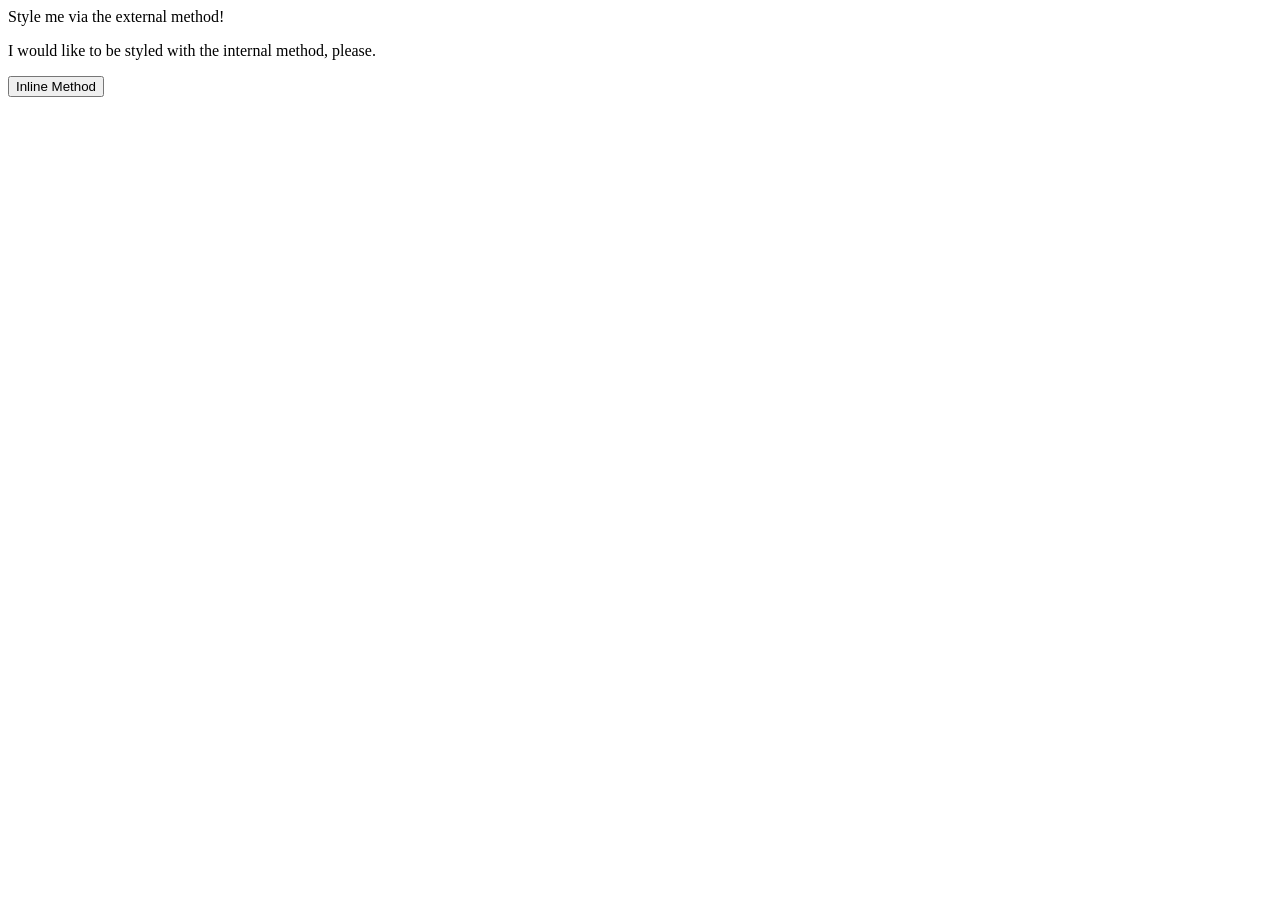
==== foundations/01-css-methods/index.html @ f51df664 "add index.css add link to stylesheet in index.html" ====
<!DOCTYPE html>
<html lang="en">
  <head>
    <meta charset="UTF-8">
    <meta http-equiv="X-UA-Compatible" content="IE=edge">
    <meta name="viewport" content="width=device-width, initial-scale=1.0">
    <title>Methods for Adding CSS</title>
    <link rel="stylesheet" href="index.css">
  </head>
  <body>
    <div>Style me via the external method!</div>
    <p>I would like to be styled with the internal method, please.</p>
    <button>Inline Method</button>
  </body>
</html>
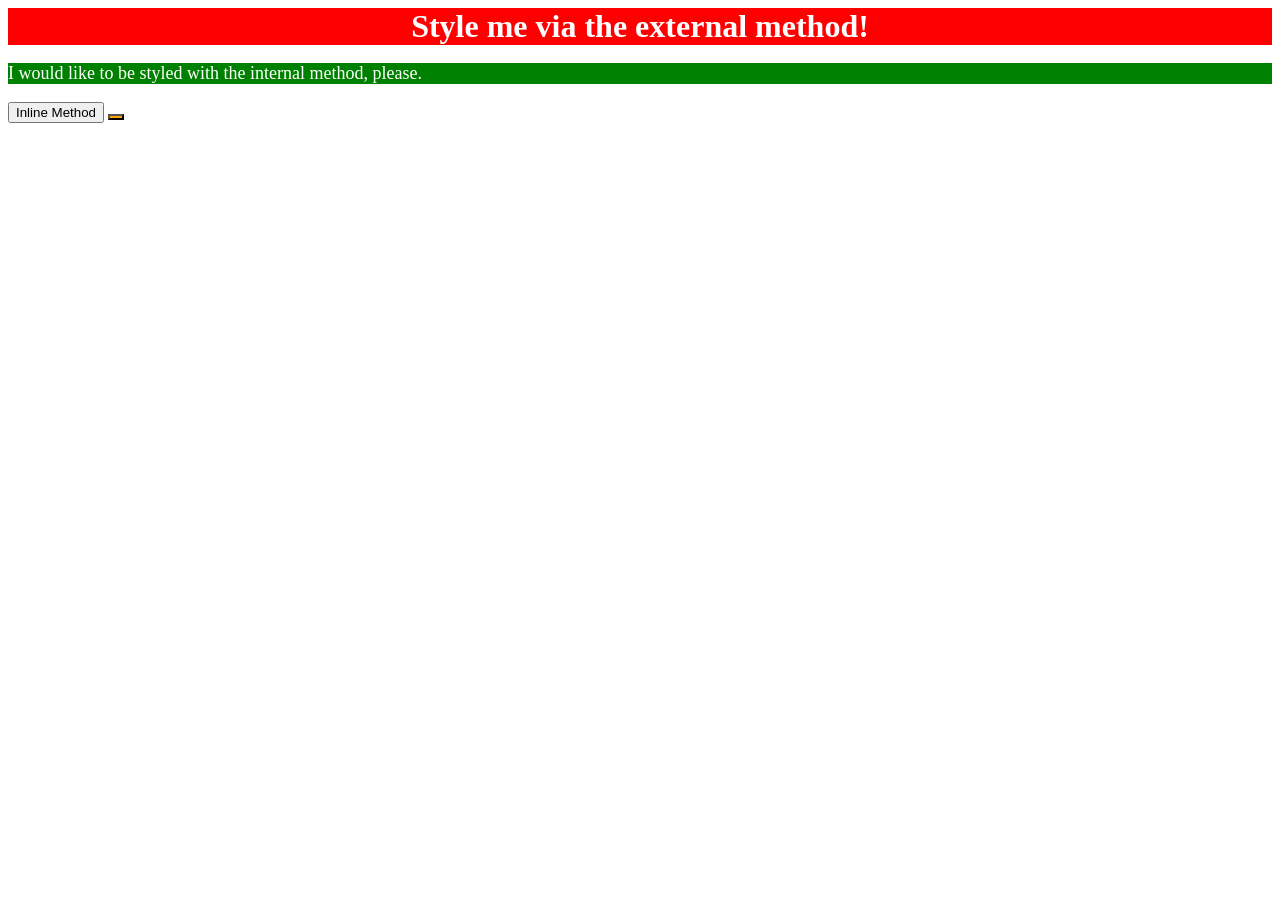
==== commit 5ee84d77: "update to correct instructions" ====
--- a/foundations/01-css-methods/index.html
+++ b/foundations/01-css-methods/index.html
@@ -6,10 +6,16 @@
     <meta name="viewport" content="width=device-width, initial-scale=1.0">
     <title>Methods for Adding CSS</title>
     <link rel="stylesheet" href="index.css">
+    <style> p {
+      background-color: green;
+      color: white;
+      font-size: 18px;
+    }</style>
   </head>
   <body>
     <div>Style me via the external method!</div>
     <p>I would like to be styled with the internal method, please.</p>
     <button>Inline Method</button>
+    <button style="background-color: orange; font-size: 18px;"></button>
   </body>
 </html>
--- a/foundations/01-css-methods/index.css
+++ b/foundations/01-css-methods/index.css
@@ -0,0 +1,7 @@
+div {
+    background-color: red; 
+    color: white;
+    font-size: 32px;
+    text-align: center;
+    font-weight: bold;
+}
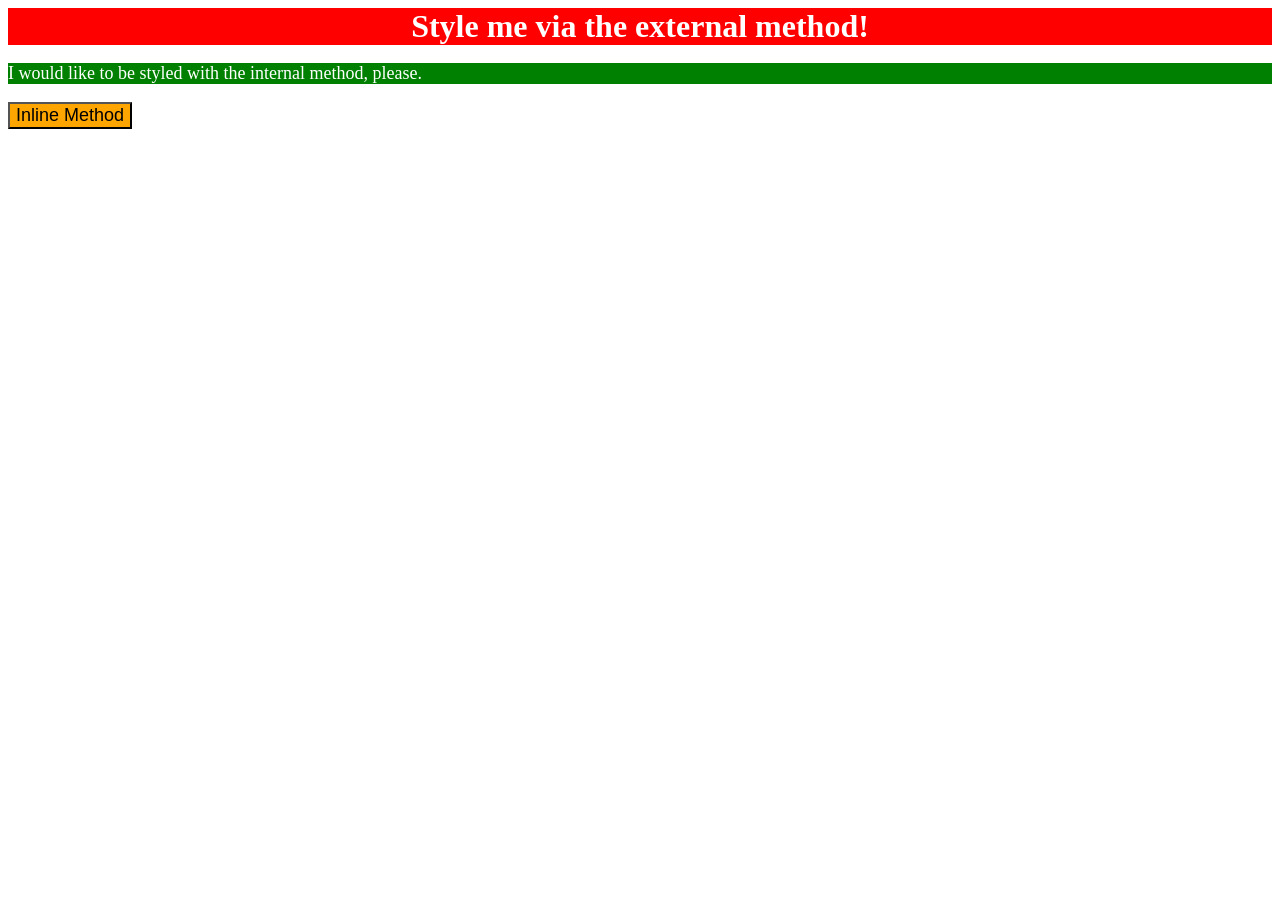
==== commit a42f2b05: "update button style" ====
--- a/foundations/01-css-methods/index.html
+++ b/foundations/01-css-methods/index.html
@@ -15,7 +15,6 @@
   <body>
     <div>Style me via the external method!</div>
     <p>I would like to be styled with the internal method, please.</p>
-    <button>Inline Method</button>
-    <button style="background-color: orange; font-size: 18px;"></button>
+    <button style="background-color: orange; font-size: 18px;">Inline Method</button>
   </body>
 </html>
